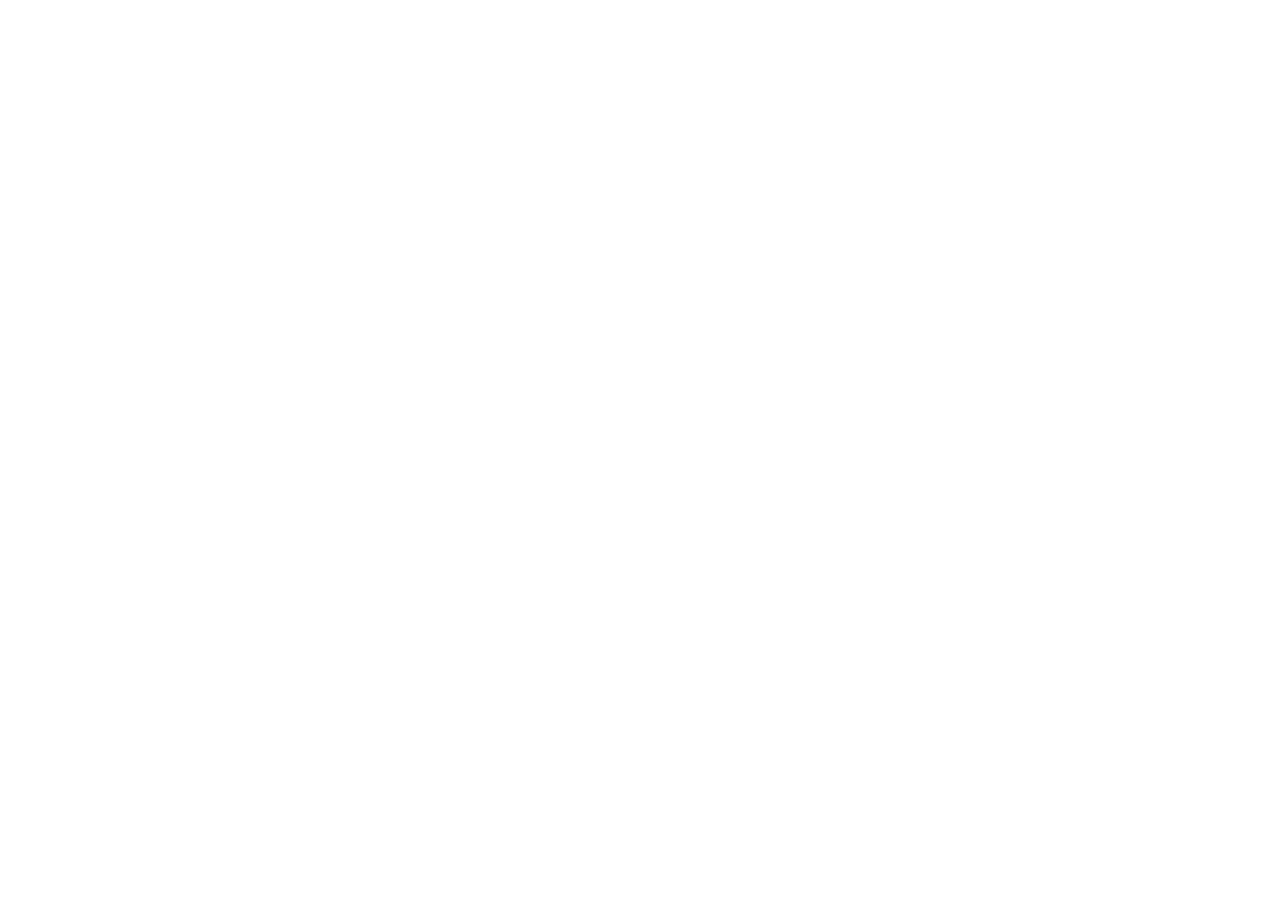
==== src/index.html @ ef26934a "Initial commit" ====
<!DOCTYPE html>
<html lang="en">
  <head>
    <meta charset="UTF-8" />
    <link rel="icon" type="image/svg+xml" href="/favicon.svg" />
    <meta name="viewport" content="width=device-width, initial-scale=1.0" />
    <title>Vanilla App Template</title>
    <link rel="stylesheet" href="./css/styles.css" />
  </head>
  <body>
    <load src="./partials/header.html" icon-path="img/sprite.svg#logo" />

    <main>
      <!-- Loads the specified .html file -->
      <load src="./partials/vite-promo.html" />
      <load src="./partials/badges.html" />
    </main>

    <load src="./partials/footer.html" />

    <script type="module" src="./main.js"></script>
  </body>
</html>
---- src/css/styles.css ----
/**
  |============================
  | include css partials with
  | default @import url()
  |============================
*/
/* Common styles */
@import url('./reset.css');
@import url('./base.css');
@import url('./container.css');
@import url('./animations.css');

/* Sections style */
@import url('./header.css');
@import url('./vite-promo.css');
@import url('./badges.css');
@import url('./back-link.css');
@import url('./footer.css');
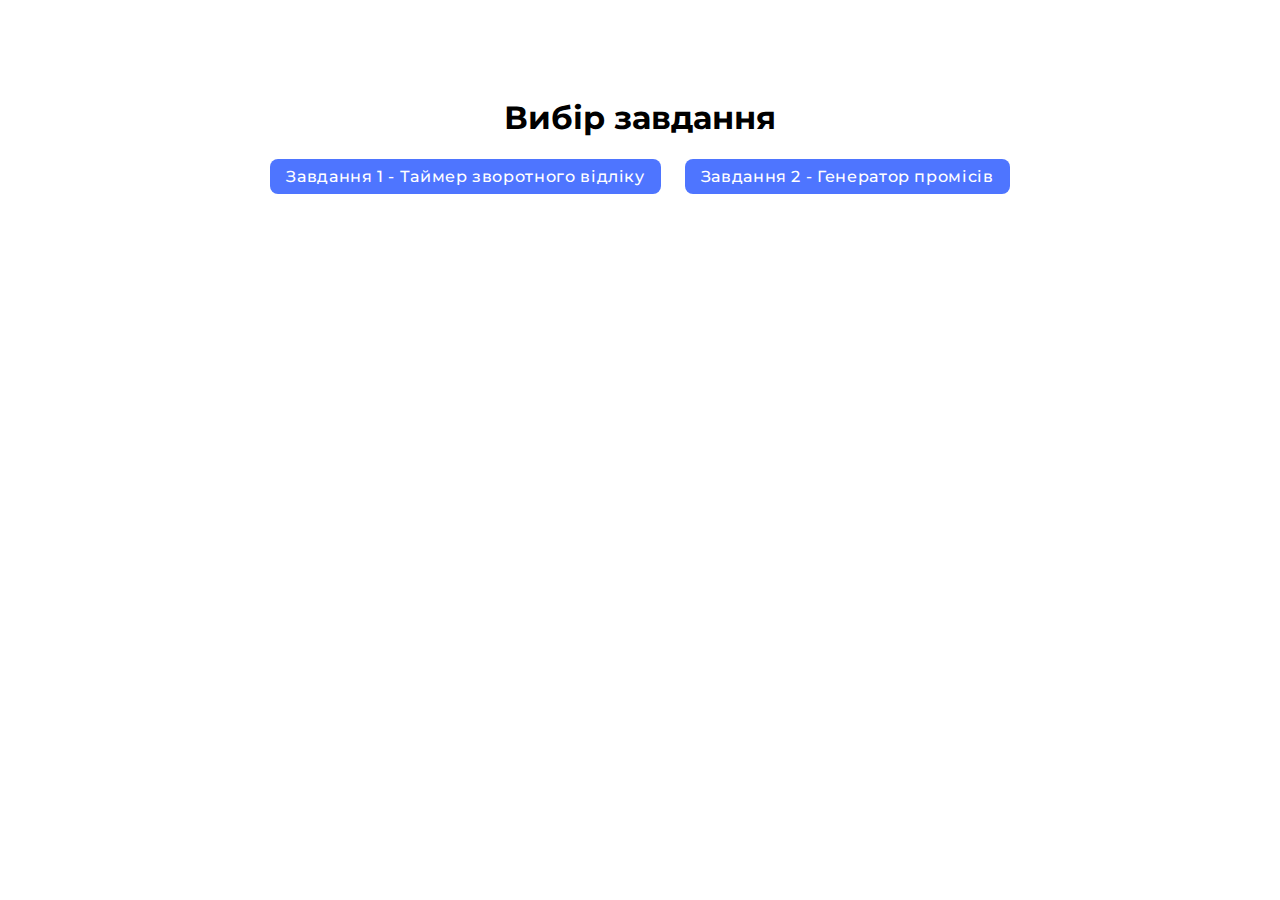
==== commit 6ffead5f: "final" ====
--- a/src/index.html
+++ b/src/index.html
@@ -2,22 +2,41 @@
 <html lang="en">
   <head>
     <meta charset="UTF-8" />
-    <link rel="icon" type="image/svg+xml" href="/favicon.svg" />
+    <link rel="icon" type="image/svg+xml" href="/logo.svg" />
     <meta name="viewport" content="width=device-width, initial-scale=1.0" />
-    <title>Vanilla App Template</title>
+    <title>js-hw-10</title>
+
+    <link rel="preconnect" href="https://fonts.googleapis.com" />
+    <link rel="preconnect" href="https://fonts.gstatic.com" crossorigin />
+    <link
+      href="https://fonts.googleapis.com/css2?family=Montserrat:wght@100..700&display=swap"
+      rel="stylesheet"
+    />
+
+    <link
+      rel="stylesheet"
+      href="https://cdn.jsdelivr.net/npm/modern-normalize@2.0.0/modern-normalize.min.css"
+    />
+
     <link rel="stylesheet" href="./css/styles.css" />
   </head>
   <body>
-    <load src="./partials/header.html" icon-path="img/sprite.svg#logo" />
-
     <main>
-      <!-- Loads the specified .html file -->
-      <load src="./partials/vite-promo.html" />
-      <load src="./partials/badges.html" />
+      <div>
+        <h1 class="title-container">Вибір завдання</h1>
+        <ul class="list-container">
+          <li class="item-container">
+            <a class="link-item-container" href="./1-timer.html"
+              >Завдання 1 - Таймер зворотного відліку</a
+            >
+          </li>
+          <li class="item-container">
+            <a class="link-item-container" href="./2-snackbar.html"
+              >Завдання 2 - Генератор промісів</a
+            >
+          </li>
+        </ul>
+      </div>
     </main>
-
-    <load src="./partials/footer.html" />
-
-    <script type="module" src="./main.js"></script>
   </body>
 </html>
--- a/src/css/styles.css
+++ b/src/css/styles.css
@@ -1,18 +1,3 @@
-/**
-  |============================
-  | include css partials with
-  | default @import url()
-  |============================
-*/
-/* Common styles */
-@import url('./reset.css');
-@import url('./base.css');
-@import url('./container.css');
-@import url('./animations.css');
-
-/* Sections style */
-@import url('./header.css');
-@import url('./vite-promo.css');
-@import url('./badges.css');
-@import url('./back-link.css');
-@import url('./footer.css');
+@import url('index.css');
+@import url('1-timer.css');
+@import url('2-snackbar.css');
